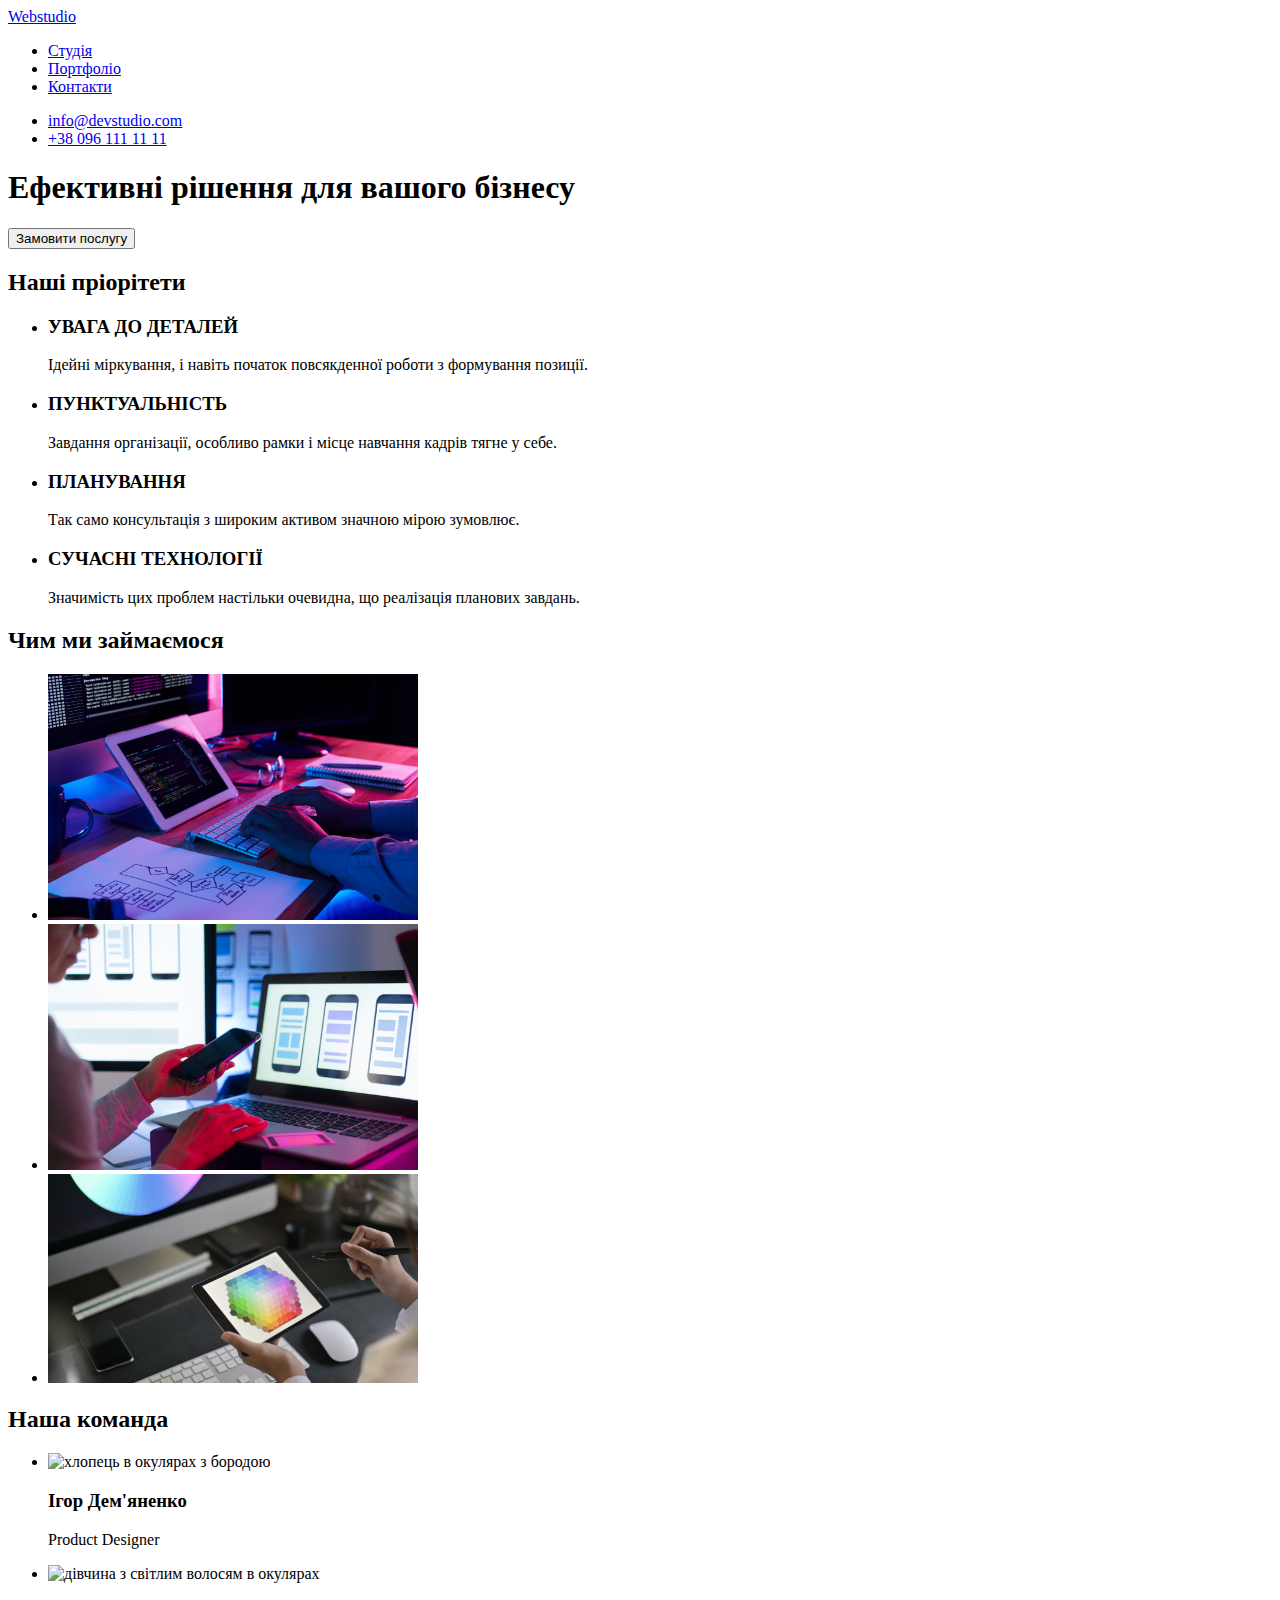
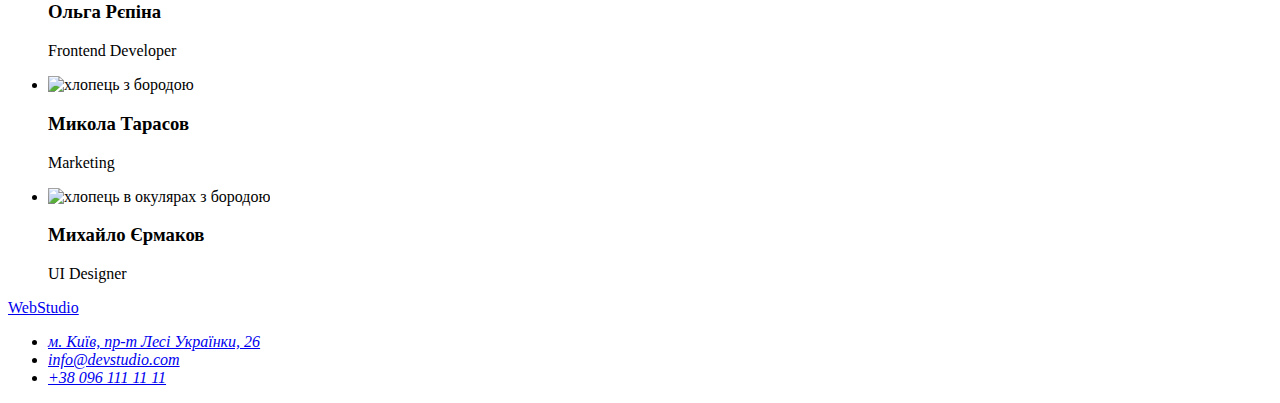
==== index.html @ bace235d "скопіював" ====
<!DOCTYPE html>
<html lang="en">

<head>
    <meta charset="UTF-8">
    <meta http-equiv="X-UA-Compatible" content="IE=edge">
    <meta name="viewport" content="width=device-width, initial-scale=1.0">
    <title>Webstudio</title>
</head>

<body>
    <header>
        <a href="/">Webstudio</a>
        <nav>
            <ul>
                <li>
                    <a href="Студія">Студія</a>
                </li>
                <li>
                    <a href="Портфоліо">Портфоліо</a>
                </li>
                <li>
                    <a href="Контакти">Контакти</a>
                </li>
            </ul>
            <ul>
                <li>
                    <a href="mailto:info@devstudio.com">info@devstudio.com</a>
                </li>
                <li>
                    <a href="tel:+380961111111">+38 096 111 11 11</a>
                </li>
            </ul>
        </nav>
    </header>
    <main>
        <section>
            <h1>Ефективні рішення для вашого бізнесу</h1>
            <button type="button">Замовити послугу</button>
        </section>
        <section>
            <h2>Наші пріорітети</h2>
            <ul>
                <li>
                    <h3>УВАГА ДО ДЕТАЛЕЙ</h3>
                    <p>Ідейні міркування, і навіть початок повсякденної роботи з формування позиції.</p>
                </li>
                <li>
                    <h3>ПУНКТУАЛЬНІСТЬ</h3>
                    <p>Завдання організації, особливо рамки і місце навчання кадрів тягне у себе.</p>
                </li>
                <li>
                    <h3>ПЛАНУВАННЯ</h3>
                    <p>Так само консультація з широким активом значною мірою зумовлює.</p>
                </li>
                <li>
                    <h3>СУЧАСНІ ТЕХНОЛОГІЇ</h3>
                    <p>Значимість цих проблем настільки очевидна, що реалізація планових завдань.</p>
                </li>
            </ul>
        </section>
        <section>
            <h2>Чим ми займаємося</h2>
            <ul>
                <li>
                    <img src="./imagnes/photo1.jpg" width="370" alt="розробка графічного дизайну">
                </li>
                <li>
                    <img src="./imagnes/photo2.jpg" width="370" alt="хороша комунікація з клієнтом">
                </li>
                <li>
                    <img src="./imagnes/photo3.jpg" width="370" alt="підбір яскравих кольорів">
                </li>
            </ul>
        </section>
        <section>
            <h2>Наша команда</h2>
            <ul>
                <li>
                    <img src="./imagnes/photo4.jpg" width="270" alt="хлопець в окулярах з бородою">
                    <h3>Ігор Дем'яненко</h3>
                    <p>Product Designer</p>
                </li>
                <li>
                    <img src="./imagnes/photo5.jpg" width="270" alt="дівчина з світлим волосям в окулярах">
                    <h3>Ольга Рєпіна</h3>
                    <p>Frontend Developer</p>
                </li>
                <li>
                    <img src="./imagnes/photo6.jpg" width="270" alt="хлопець з бородою">
                    <h3>Микола Тарасов</h3>
                    <p>Marketing</p>
                </li>
                <li>
                    <img src="./imagnes/photo7.jpg" width="270" alt="хлопець в окулярах з бородою">
                    <h3>Михайло Єрмаков</h3>
                    <p>UI Designer</p>
                </li>
            </ul>
        </section>
    </main>
    <footer>
        <a href="WebStudio">WebStudio</a>
        <address>
            <ul>
                <li>
                    <a href=".//googlemap" target="_blank" rel="noopener noreferrer"> м. Київ, пр-т Лесі Українки,
                        26</a>
                </li>
                <li>
                    <a href="mailto:info@devstudio.com">info@devstudio.com</a>
                </li>
                <li>
                    <a href="tel:+380961111111">+38 096 111 11 11</a>
                </li>
            </ul>
        </address>
    </footer>

</body>

</html>
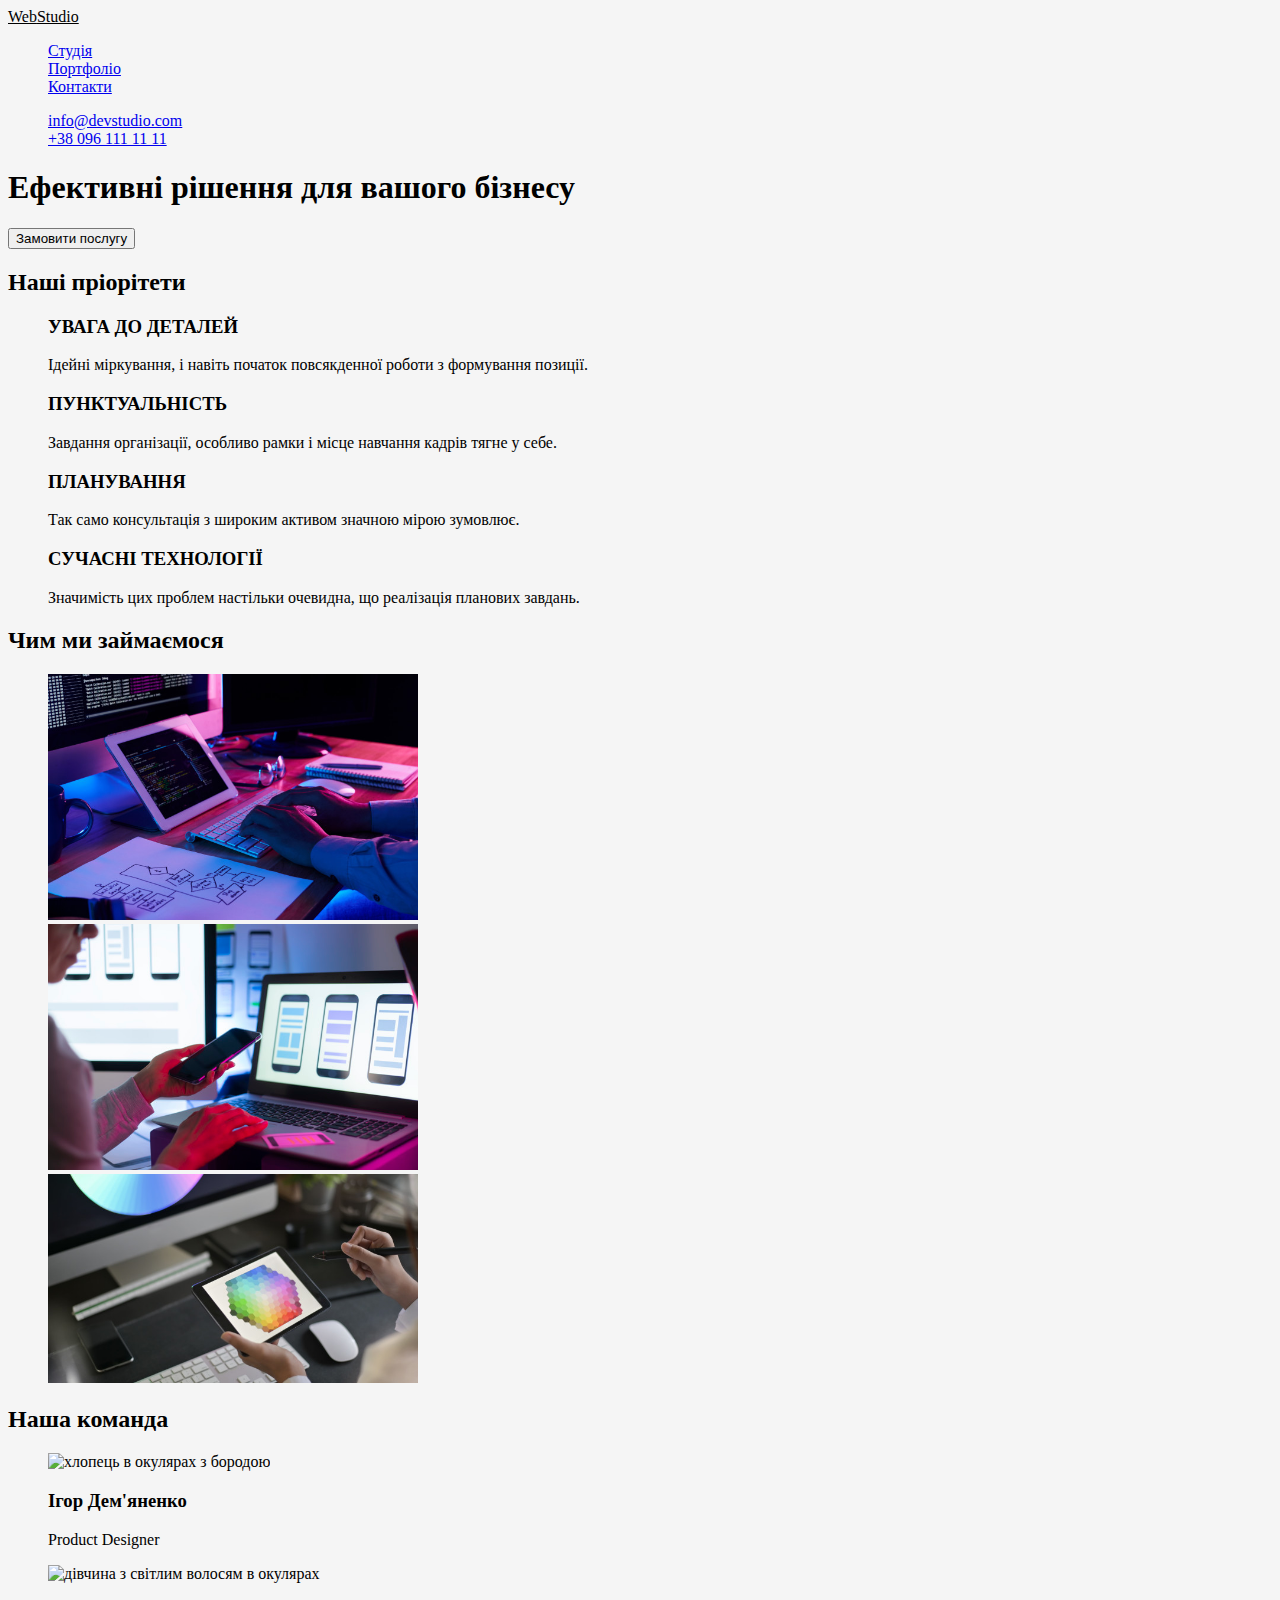
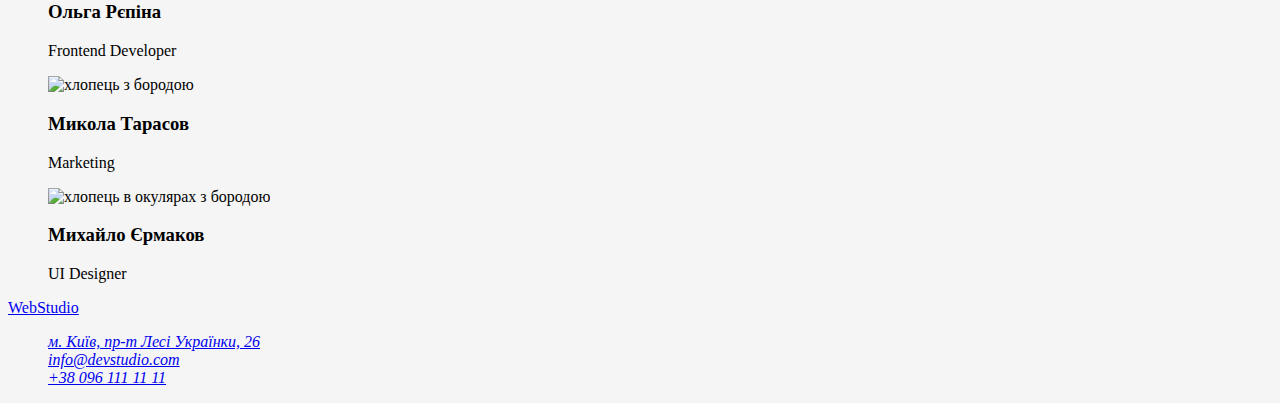
==== commit 2b22ec67: "добавив portfolio.html" ====
--- a/index.html
+++ b/index.html
@@ -6,26 +6,32 @@
     <meta http-equiv="X-UA-Compatible" content="IE=edge">
     <meta name="viewport" content="width=device-width, initial-scale=1.0">
     <title>Webstudio</title>
+    <link rel="preconnect" href="https://fonts.googleapis.com">
+    <link rel="preconnect" href="https://fonts.gstatic.com" crossorigin>
+    <link
+        href="https://fonts.googleapis.com/css2?family=Raleway:wght@700&family=Roboto:wght@400;500;700;900&display=swap"
+        rel="stylesheet">
+    <link rel="stylesheet" href="./css/styles.css">
 </head>
 
-<body>
+<body class="page">
     <header>
-        <a href="/">Webstudio</a>
+        <a class="logo" href="index.html">Web<span class="accent">Studio</span></a>
         <nav>
-            <ul>
+            <ul class="site nav">
                 <li>
-                    <a href="Студія">Студія</a>
+                    <a class="active" href="/index.html">Студія</a>
                 </li>
                 <li>
-                    <a href="Портфоліо">Портфоліо</a>
+                    <a href="./portfolio.html">Портфоліо</a>
                 </li>
                 <li>
                     <a href="Контакти">Контакти</a>
                 </li>
             </ul>
-            <ul>
+            <ul class="auth nav">
                 <li>
-                    <a href="mailto:info@devstudio.com">info@devstudio.com</a>
+                    <a href="mailto:info@devstudio">info@devstudio.com</a>
                 </li>
                 <li>
                     <a href="tel:+380961111111">+38 096 111 11 11</a>
@@ -34,8 +40,8 @@
         </nav>
     </header>
     <main>
-        <section>
-            <h1>Ефективні рішення для вашого бізнесу</h1>
+        <section class="htro">
+            <h1 class="hero-titel">Ефективні рішення для вашого бізнесу</h1>
             <button type="button">Замовити послугу</button>
         </section>
         <section>
--- a/css/styles.css
+++ b/css/styles.css
@@ -0,0 +1,26 @@
+/* колір основного тексту #757575 */
+/* колір заголовку #21211 */
+/* колір акцента синій #2196F3 */
+/* Адреса і телефон у футері (rgba(255, 255, 255, 0.6)) */
+/* другорядний колір фону #F5F5F5 */
+:root {
+    --primary-text-color: #757575;
+    --title-text-color: #212121;
+    --accent-color: #2196f3;
+    --portfolio-title-text-color: rgba(33, 33, 33, 1);
+    --
+}
+
+body {
+    color: ffffff;
+    background-color: #F5F5F5;
+}
+
+.logo {
+    color: #000;
+    ;
+}
+
+ul {
+    list-style: none;
+}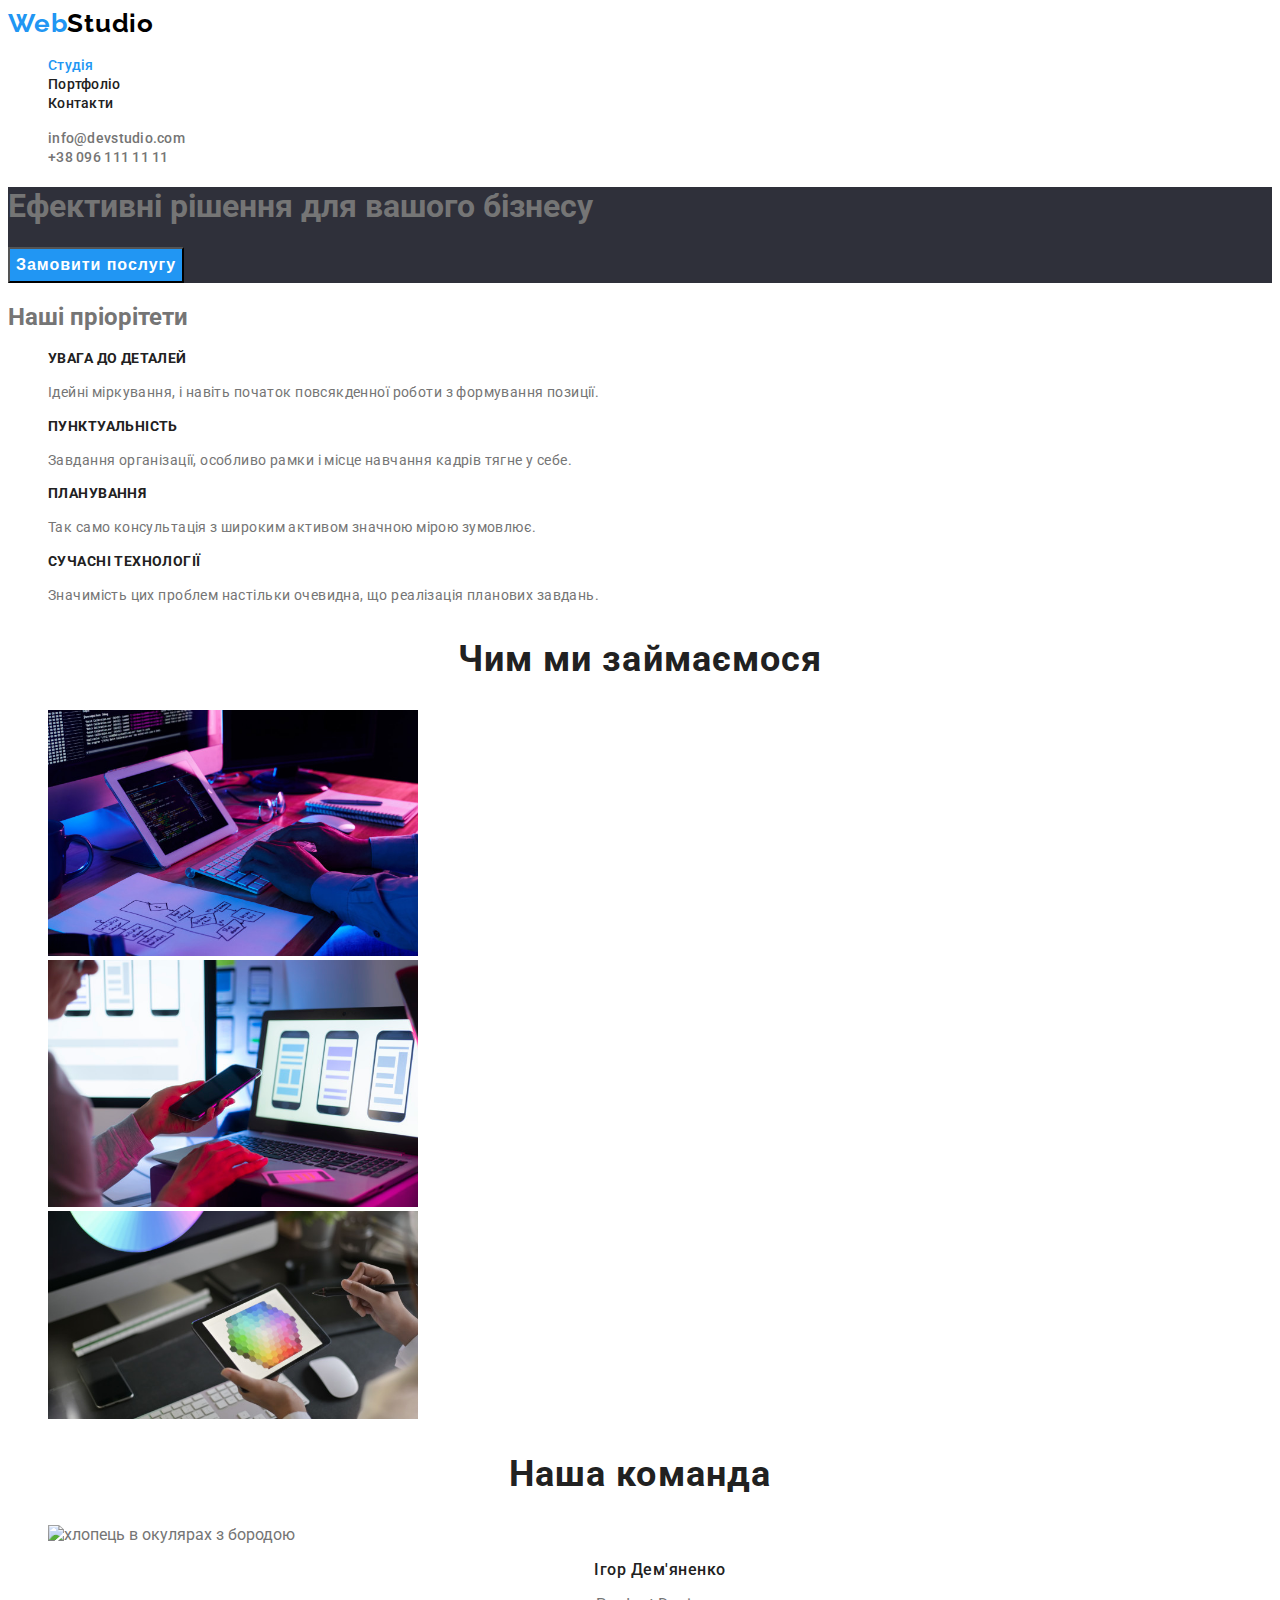
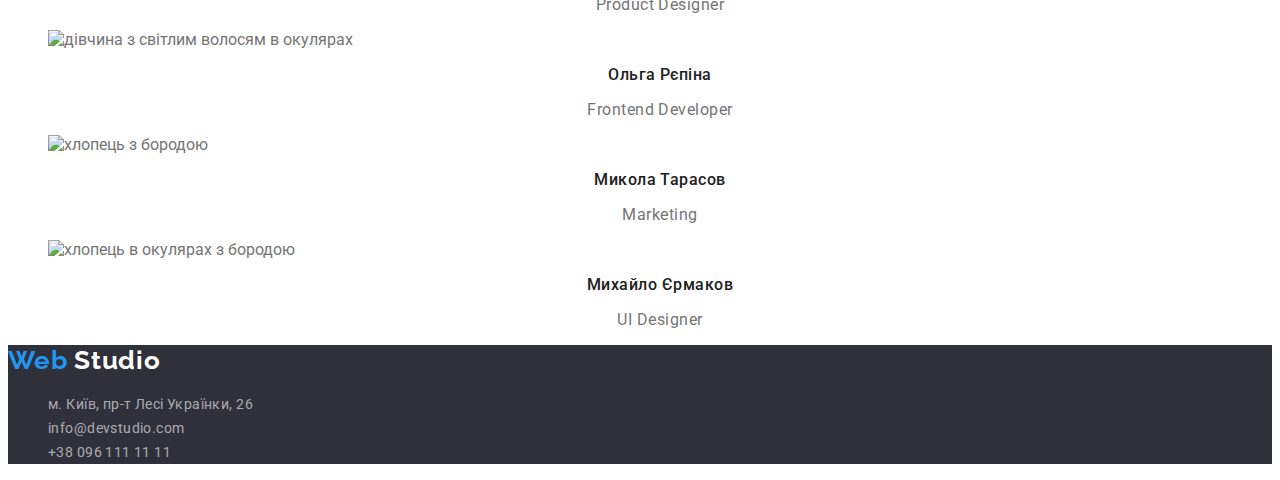
==== commit 9d534b04: "Finished homework #2." ====
--- a/index.html
+++ b/index.html
@@ -18,7 +18,7 @@
     <header>
         <a class="logo" href="index.html">Web<span class="accent">Studio</span></a>
         <nav>
-            <ul class="site nav">
+            <ul class="site-nav">
                 <li>
                     <a class="active" href="/index.html">Студія</a>
                 </li>
@@ -29,7 +29,7 @@
                     <a href="Контакти">Контакти</a>
                 </li>
             </ul>
-            <ul class="auth nav">
+            <ul class="auth-nav">
                 <li>
                     <a href="mailto:info@devstudio">info@devstudio.com</a>
                 </li>
@@ -40,33 +40,36 @@
         </nav>
     </header>
     <main>
-        <section class="htro">
+        <!-- section1 hero -->
+        <section class="hero">
             <h1 class="hero-titel">Ефективні рішення для вашого бізнесу</h1>
             <button type="button">Замовити послугу</button>
         </section>
-        <section>
+        <!-- section2 Features -->
+        <section class="section">
             <h2>Наші пріорітети</h2>
-            <ul>
+            <ul class="feature-list">
                 <li>
-                    <h3>УВАГА ДО ДЕТАЛЕЙ</h3>
+                    <h3 class="title">УВАГА ДО ДЕТАЛЕЙ</h3>
                     <p>Ідейні міркування, і навіть початок повсякденної роботи з формування позиції.</p>
                 </li>
                 <li>
-                    <h3>ПУНКТУАЛЬНІСТЬ</h3>
+                    <h3 class="title">ПУНКТУАЛЬНІСТЬ</h3>
                     <p>Завдання організації, особливо рамки і місце навчання кадрів тягне у себе.</p>
                 </li>
                 <li>
-                    <h3>ПЛАНУВАННЯ</h3>
+                    <h3 class="title">ПЛАНУВАННЯ</h3>
                     <p>Так само консультація з широким активом значною мірою зумовлює.</p>
                 </li>
                 <li>
-                    <h3>СУЧАСНІ ТЕХНОЛОГІЇ</h3>
+                    <h3 class="title">СУЧАСНІ ТЕХНОЛОГІЇ</h3>
                     <p>Значимість цих проблем настільки очевидна, що реалізація планових завдань.</p>
                 </li>
             </ul>
         </section>
-        <section>
-            <h2>Чим ми займаємося</h2>
+        <!-- section3 work examples -->
+        <section class="section">
+            <h2 class="section-title">Чим ми займаємося</h2>
             <ul>
                 <li>
                     <img src="./imagnes/photo1.jpg" width="370" alt="розробка графічного дизайну">
@@ -79,36 +82,40 @@
                 </li>
             </ul>
         </section>
-        <section>
-            <h2>Наша команда</h2>
-            <ul>
+        <!-- section4 our team -->
+        <section class="section">
+            <h2 class="section-title">Наша команда</h2>
+            <ul class="team">
                 <li>
                     <img src="./imagnes/photo4.jpg" width="270" alt="хлопець в окулярах з бородою">
-                    <h3>Ігор Дем'яненко</h3>
+                    <h3 class="team-title">Ігор Дем'яненко</h3>
                     <p>Product Designer</p>
                 </li>
                 <li>
                     <img src="./imagnes/photo5.jpg" width="270" alt="дівчина з світлим волосям в окулярах">
-                    <h3>Ольга Рєпіна</h3>
+                    <h3 class="team-title">Ольга Рєпіна</h3>
                     <p>Frontend Developer</p>
                 </li>
                 <li>
                     <img src="./imagnes/photo6.jpg" width="270" alt="хлопець з бородою">
-                    <h3>Микола Тарасов</h3>
+                    <h3 class="team-title">Микола Тарасов</h3>
                     <p>Marketing</p>
                 </li>
                 <li>
                     <img src="./imagnes/photo7.jpg" width="270" alt="хлопець в окулярах з бородою">
-                    <h3>Михайло Єрмаков</h3>
+                    <h3 class="team-title">Михайло Єрмаков</h3>
                     <p>UI Designer</p>
                 </li>
             </ul>
         </section>
     </main>
-    <footer>
-        <a href="WebStudio">WebStudio</a>
+    <!-- footer -->
+    <footer class="section-last">
+        <a class="logo" href="./index.html">Web
+            <span class="accent-secondary">Studio</span>
+        </a>
         <address>
-            <ul>
+            <ul class="footer-raws">
                 <li>
                     <a href=".//googlemap" target="_blank" rel="noopener noreferrer"> м. Київ, пр-т Лесі Українки,
                         26</a>
--- a/css/styles.css
+++ b/css/styles.css
@@ -2,7 +2,8 @@
 /* колір заголовку #21211 */
 /* колір акцента синій #2196F3 */
 /* Адреса і телефон у футері (rgba(255, 255, 255, 0.6)) */
-/* другорядний колір фону #F5F5F5 */
+
+
 :root {
     --primary-text-color: #757575;
     --title-text-color: #212121;
@@ -12,15 +13,206 @@
 }
 
 body {
-    color: ffffff;
-    background-color: #F5F5F5;
-}
-
-.logo {
-    color: #000;
-    ;
+    color: var(--primary-text-color);
+    background-color: #ffffff;
+    font-family: 'Roboto', sans-serif;
 }
 
 ul {
     list-style: none;
+}
+
+button {
+    cursor: pointer;
+}
+
+/* site-nav */
+.logo {
+    color: var(--accent-color);
+    text-decoration: none;
+    font-family: 'Raleway', sans-serif;
+    font-weight: bold;
+    font-size: 26px;
+    line-height: 1.19;
+    letter-spacing: 0.03em;
+}
+
+.logo .accent {
+    color: #000;
+}
+
+.site-nav a,
+.auth-nav a {
+    color: var(--title-text-color);
+    text-decoration: none;
+    font-family: Roboto;
+    font-weight: 500;
+    font-size: 14px;
+    line-height: 1.14;
+    letter-spacing: 0.02em;
+}
+
+.auth-nav a {
+    color: var(--primary-text-color);
+}
+
+.site-nav .active {
+    color: var(--accent-color);
+}
+
+.site-nav .site-nav a:hover,
+.site-nav a:focus,
+.auth-nav a:hover,
+.auth-nav a:focus {
+    color: var(--accent-color);
+}
+
+/* Hero */
+.hero {
+    background-color: rgba(47, 48, 58, 1);
+}
+
+.hero-title {
+    color: #ffffff;
+    font-weight: 900;
+    font-size: 44px;
+    line-height: 1.36;
+    text-align: center;
+    letter-spacing: 0.06em;
+    text-transform: uppercase;
+}
+
+.hero button {
+    background-color: var(--accent-color);
+    color: #ffffff;
+    font-weight: 700;
+    font-size: 16px;
+    line-height: 1.88;
+    display: flex;
+    align-items: center;
+    text-align: center;
+    letter-spacing: 0.06em;
+}
+
+/* Features */
+.feature-list .title {
+    color: var(--title-text-color);
+    font-weight: 700;
+    font-size: 14px;
+    line-height: 1.14;
+    letter-spacing: 0.03em;
+    text-transform: uppercase;
+}
+
+.feature-list p {
+    font-weight: 400;
+    font-size: 14px;
+    line-height: 1.71;
+    letter-spacing: 0.03em;
+}
+
+/* work examples */
+.section-title {
+    color: var(--title-text-color);
+    font-weight: 700;
+    font-size: 36px;
+    line-height: 42px;
+    text-align: center;
+    letter-spacing: 0.03em;
+}
+
+/* Team section */
+.team-title {
+    color: var(--title-text-color);
+    font-weight: 500;
+    font-size: 16px;
+    line-height: 1.19;
+    text-align: center;
+    letter-spacing: 0.03em;
+}
+
+.team p {
+    font-weight: 400;
+    font-size: 16px;
+    line-height: 1.19;
+    text-align: center;
+    letter-spacing: 0.03em
+}
+
+/* Footer */
+.section-last {
+    background: rgba(47, 48, 58, 1);
+}
+
+.section-last .accent-secondary {
+    color: #ffffff;
+}
+
+
+.footer-raws a {
+    color: #ffffff;
+    font-style: normal;
+    font-weight: 400;
+    font-size: 14px;
+    line-height: 1.72;
+    letter-spacing: 0.03em;
+}
+
+.footer-raws a {
+    color: rgba(255, 255, 255, 0.6);
+    text-decoration: none;
+}
+
+.footer-raws a:hover,
+.footer-raws a:focus {
+    color: var(--accent-color);
+}
+
+/* PORTFLIO PAGE */
+/* Work filter */
+.porffolio-filter button {
+    font-weight: 500;
+    font-size: 16px;
+    line-height: 1.63;
+    text-align: center;
+    letter-spacing: 0.03em;
+
+    color: var(--title-text-color);
+    background-color: #f5f4fa;
+    border: transparent;
+}
+
+.porffolio-filter button:hover,
+.porffolio-filter button:focus {
+    color: #ffffff;
+    background-color: var(--accent-color);
+}
+
+/* Work-cards */
+.portfolio-title {
+    font-weight: 700;
+    font-size: 18px;
+    line-height: 2;
+    letter-spacing: 0.06em;
+
+    color: var(--title-text-color);
+}
+
+.portfolio-work-title {
+    font-weight: 400;
+    font-size: 16px;
+    line-height: 1.88;
+    letter-spacing: 0.03em;
+
+    color: vsr(--primary-text-color);
+}
+
+.portfolio-work-item {
+    font-weight: 400;
+    font-size: 16px;
+    line-height: 1.88;
+    letter-spacing: 0.03em;
+
+    color: #ffffff;
+    background-color: var(--accent-color);
 }